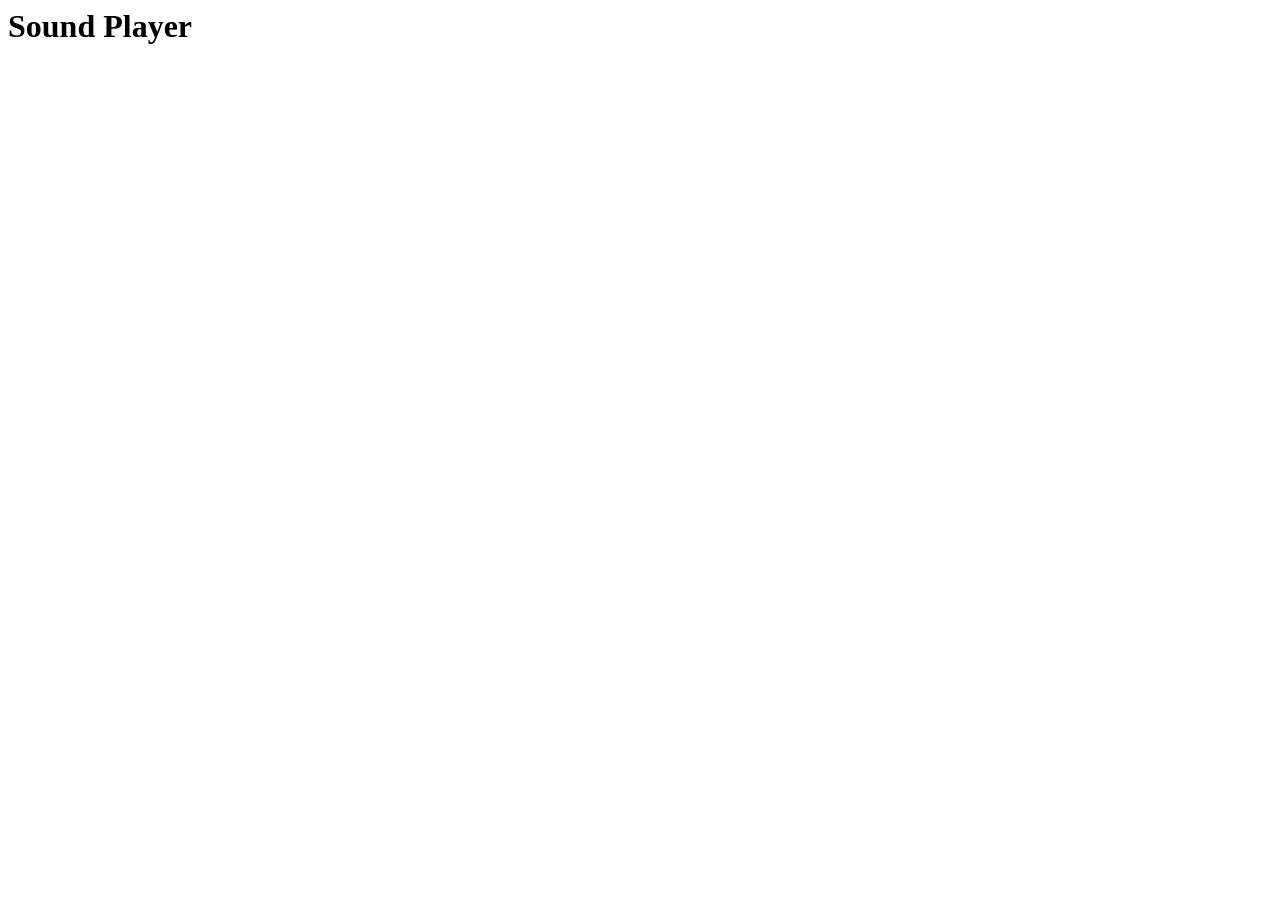
==== index.html @ 66c9a7b6 "Update index.html" ====
<html>
<head>
	<title>Sound Player</title>
	<script type="text/javascript">
		// define variables for the sounds and timer
		var sound1 = new Audio("sounds\sound1.mp3");
		var sound2 = new Audio("sounds\sound2.mp3");
		var timer;

		// define a function to check the time and play the sounds
		function checkTime() {
			var currentTime = new Date();
			var startTime = new Date(currentTime.getFullYear(), currentTime.getMonth(), currentTime.getDate(), 0, 0, 0); // start at 8.30 am
			var endTime = new Date(currentTime.getFullYear(), currentTime.getMonth(), currentTime.getDate(), 8, 30, 0); // end at 12.00 pm
			if (currentTime >= startTime && currentTime <= endTime) { // only play sounds during the specified time range
				var elapsedMinutes = (currentTime.getMinutes() + 60 * currentTime.getHours() - 510) % 10; // get the number of elapsed 10-minute intervals
				if (elapsedMinutes == 6 && !sound1.paused) { // play sound1 after 6 minutes
					sound1.pause();
					sound1.currentTime = 0;
					sound2.pause();
					sound2.currentTime = 0;
					sound1.play();
					timer = setInterval(function() {
						document.getElementById("timer").innerHTML = "Next sound in 2 minutes";
					}, 1000);
				} else if (elapsedMinutes == 8 && !sound2.paused) { // play sound2 after 8 minutes
					sound1.pause();
					sound1.currentTime = 0;
					sound2.pause();
					sound2.currentTime = 0;
					sound2.play();
					timer = setInterval(function() {
						document.getElementById("timer").innerHTML = "Next sound in 4 minutes";
					}, 1000);
				}
			} else { // stop the sounds outside of the specified time range
				sound1.pause();
				sound1.currentTime = 0;
				sound2.pause();
				sound2.currentTime = 0;
				clearInterval(timer);
				document.getElementById("timer").innerHTML = "izven obmocja delovanja";
			}
		}

		// start checking the time every second
		timer = setInterval(checkTime, 500);
	</script>
</head>
<body>
	<h1>Sound Player</h1>
	<div id=timer></div>
</body>
</html>
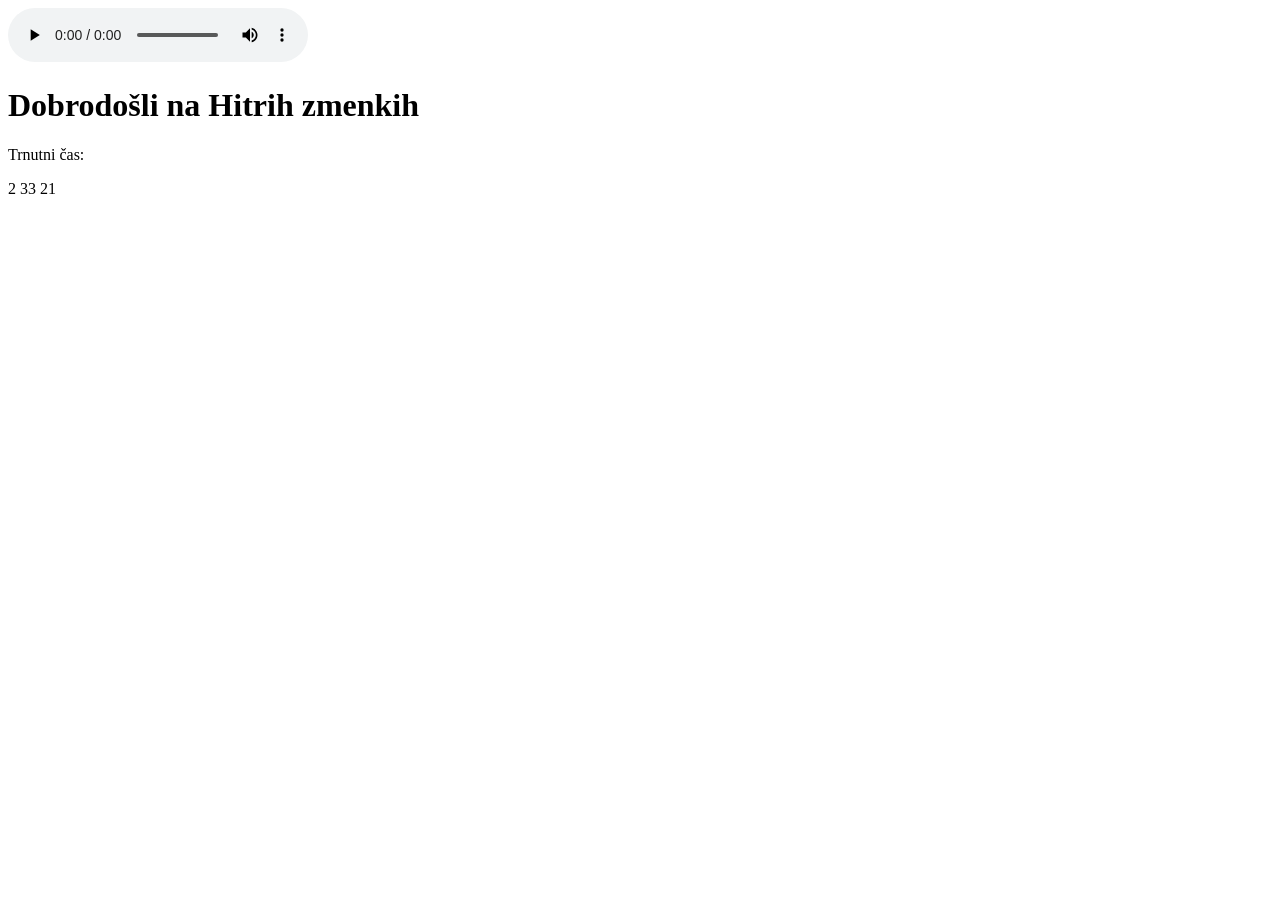
==== commit 4061c00c: "delovanje piskanja Delovanje piskanja" ====
--- a/index.html
+++ b/index.html
@@ -1,54 +1,176 @@
+<!DOCTYPE html>
 <html>
-<head>
-	<title>Sound Player</title>
-	<script type="text/javascript">
-		// define variables for the sounds and timer
-		var sound1 = new Audio("sounds\sound1.mp3");
-		var sound2 = new Audio("sounds\sound2.mp3");
-		var timer;
+<body>
+<audio controls src="Sound.mp3"></audio>
 
-		// define a function to check the time and play the sounds
-		function checkTime() {
-			var currentTime = new Date();
-			var startTime = new Date(currentTime.getFullYear(), currentTime.getMonth(), currentTime.getDate(), 0, 0, 0); // start at 8.30 am
-			var endTime = new Date(currentTime.getFullYear(), currentTime.getMonth(), currentTime.getDate(), 8, 30, 0); // end at 12.00 pm
-			if (currentTime >= startTime && currentTime <= endTime) { // only play sounds during the specified time range
-				var elapsedMinutes = (currentTime.getMinutes() + 60 * currentTime.getHours() - 510) % 10; // get the number of elapsed 10-minute intervals
-				if (elapsedMinutes == 6 && !sound1.paused) { // play sound1 after 6 minutes
-					sound1.pause();
-					sound1.currentTime = 0;
-					sound2.pause();
-					sound2.currentTime = 0;
-					sound1.play();
-					timer = setInterval(function() {
-						document.getElementById("timer").innerHTML = "Next sound in 2 minutes";
-					}, 1000);
-				} else if (elapsedMinutes == 8 && !sound2.paused) { // play sound2 after 8 minutes
-					sound1.pause();
-					sound1.currentTime = 0;
-					sound2.pause();
-					sound2.currentTime = 0;
-					sound2.play();
-					timer = setInterval(function() {
-						document.getElementById("timer").innerHTML = "Next sound in 4 minutes";
-					}, 1000);
-				}
-			} else { // stop the sounds outside of the specified time range
-				sound1.pause();
-				sound1.currentTime = 0;
-				sound2.pause();
-				sound2.currentTime = 0;
-				clearInterval(timer);
-				document.getElementById("timer").innerHTML = "izven obmocja delovanja";
-			}
-		}
+<h1>Dobrodošli na Hitrih zmenkih</h1>
+<p ></p>
+<h2 id = "stanje"> </h2>
+<p>Trnutni čas:</p>
 
-		// start checking the time every second
-		timer = setInterval(checkTime, 500);
-	</script>
-</head>
-<body>
-	<h1>Sound Player</h1>
-	<div id=timer></div>
+<p1 id="demo"></p1>
+<p2 id="demo1"></p2>
+<p3 id="demo2"></p3>
+<p4 id ="demo3"></p4>
+<p5 id="demo4"></p5>
+<p6 id ="demo5"></p6>
+
+<h3 id = "stanje"></h3>
+
+<h4 id="alarm">	</h4>
+
+<script>
+var sound1 = new Audio("Sound.mp3");
+function checkTime(){
+    //Dobi trenutni čas
+    const d = new Date();
+    var pretvorba = new Date(2023,03,15,0,0,0)
+    //šas kdaj se kaj more zgoditi
+    var ZacHZ= [
+    
+  new Date(2023,03,16,02,20,00),
+  new Date(2023,03,16,02,21,00),
+  new Date(2023,03,16,02,22,00),
+  new Date(2023,03,16,02,23,00),
+  new Date(2023,03,16,02,24,00),
+  new Date(2023,03,16,02,25,00),
+  new Date(2023,03,16,02,26,00),
+  new Date(2023,03,16,02,27,00),
+  new Date(2023,03,16,02,28,00),
+  new Date(2023,03,16,02,29,00),
+  new Date(2023,03,16,02,30,00),
+  new Date(2023,03,16,02,31,00),
+  new Date(2023,03,16,02,32,00),
+  new Date(2023,03,16,02,33,00),
+  new Date(2023,03,16,02,34,00),
+  new Date(2023,03,16,02,35,00),
+  new Date(2023,03,16,02,36,00),
+  new Date(2023,03,16,02,37,00),
+  new Date(2023,03,16,02,38,00),
+  new Date(2023,03,16,02,39,00)
+
+    ];
+    var Alarm30Hz = [
+  new Date(2023,03,16,02,20,10),
+  new Date(2023,03,16,02,21,10),
+  new Date(2023,03,16,02,22,10),
+  new Date(2023,03,16,02,23,10),
+  new Date(2023,03,16,02,24,10),
+  new Date(2023,03,16,02,25,10),
+  new Date(2023,03,16,02,26,10),
+  new Date(2023,03,16,02,27,10),
+  new Date(2023,03,16,02,28,10),
+  new Date(2023,03,16,02,29,10),
+  new Date(2023,03,16,02,30,10),
+  new Date(2023,03,16,02,31,10),
+  new Date(2023,03,16,02,32,10),
+  new Date(2023,03,16,02,33,10),
+  new Date(2023,03,16,02,34,10),
+  new Date(2023,03,16,02,35,10),
+  new Date(2023,03,16,02,36,10),
+  new Date(2023,03,16,02,37,10),
+  new Date(2023,03,16,02,38,10),
+  new Date(2023,03,16,02,39,10)
+    ];
+    var KonecHZ = [
+  new Date(2023,03,16,02,20,30),
+  new Date(2023,03,16,02,21,30),
+  new Date(2023,03,16,02,22,30),
+  new Date(2023,03,16,02,23,30),
+  new Date(2023,03,16,02,24,30),
+  new Date(2023,03,16,02,25,30),
+  new Date(2023,03,16,02,26,30),
+  new Date(2023,03,16,02,27,30),
+  new Date(2023,03,16,02,28,30),
+  new Date(2023,03,16,02,29,30),
+  new Date(2023,03,16,02,30,30),
+  new Date(2023,03,16,02,31,30),
+  new Date(2023,03,16,02,32,30),
+  new Date(2023,03,16,02,33,30),
+  new Date(2023,03,16,02,34,30),
+  new Date(2023,03,16,02,35,30),
+  new Date(2023,03,16,02,36,30),
+  new Date(2023,03,16,02,37,30),
+  new Date(2023,03,16,02,38,30),
+  new Date(2023,03,16,02,39,10)
+    ];
+
+
+    //koda za igranje zvoka ob pravi čas
+    
+    for (let i =0; i<ZacHZ.length;i++){
+        //preveri zač stanja
+        if (ZacHZ[i].getHours()==d.getHours() && ZacHZ[i].getMinutes()== d.getMinutes() && ZacHZ[i].getSeconds()== d.getSeconds()){
+          //zaigra zvok
+          document.getElementById("alarm").innerHTML ="zac";
+          sound1.play()
+
+          ///
+          break;
+        }
+        else if (Alarm30Hz[i].getHours()==d.getHours() && Alarm30Hz[i].getMinutes()== d.getMinutes() && Alarm30Hz[i].getSeconds()== d.getSeconds()){
+        //zaigra zvok
+        document.getElementById("alarm").innerHTML ="alarm";
+        sound1.play()
+          ///
+          break;
+        }
+        else if(KonecHZ[i].getHours()<=d.getHours() && KonecHZ[i].getMinutes()<= d.getMinutes() && KonecHZ[i].getSeconds()<= d.getSeconds() 
+                && ZacHZ[i+1].getHours()>=d.getHours() && ZacHZ[i+1].getMinutes()>= d.getMinutes() && 59>= d.getSeconds()){
+            //zaigra zvok
+            document.getElementById("alarm").innerHTML ="zamenjaj postaje";
+            sound1.play()
+
+          ///
+          break;
+        }
+    };
+    //for (let i =0; i<ZacHZ.length;i++){
+    //    if (ZacHZ[i].getHours() >= d.getHours()>=KonecHZ[i].getHours() &&
+    //        ZacHZ[i].getMinutes() <= d.getMinutes() <=KonecHZ[i].getMinutes()){
+    //            document.getElementById("stanje").innerHTML =  "Izvaja se HITRI ZMENEK!!";
+    //            document.getElementById("timer").innerHTML =  "Imate še: " + String(KonecHZ[i].getMinutes() - d.getMinutes()+"min in "+ String(KonecHZ[i].getMinutes()-d.getMinutes()+"s"));
+    //            //mogoče treba še dodati -1min pri timerju
+    //            if (Alarm30Hz[i].getHours() <= d.getHours()<=KonecHZ[i].getHours() &&
+    //                Alarm30Hz[i].getMinutes() <= d.getMinutes() <=KonecHZ[i].getMinutes()&&
+    //                Alarm30Hz[i].getSeconds() <= d.getSeconds() <= 59){
+    //                    document.getElementById("alarm").innerHTML ="Zaključujte z Hitrimi zmenki samo še 30s!";
+    //            } else{
+    //                document.getElementById("alarm").innerHTML ="";
+    //            }
+//
+//
+    //    }else if (ZacHZ[i].getHours() <= d.getHours()<=KonecHZ[i].getHours() &&
+    //        ZacHZ[i].getMinutes() >= d.getMinutes() >=KonecHZ[i].getMinutes()){
+    //            document.getElementById("stanje").innerHTML =  "Menjava Podjetij!!";
+    //            document.getElementById("timer").innerHTML =  "Imate še: " + String(ZacHZ[i].getMinutes() - d.getMinutes()+"min in "+ String(ZacHZ[i].getMinutes()-d.getMinutes()+"s"))
+    //    } else{
+    //        document.getElementById("alarm").innerHTML ="/";
+    //        document.getElementById("stanje").innerHTML ="/";
+    //        document.getElementById("timer").innerHTML ="/";
+    //    }
+    //        ;
+//
+    //}
+    
+
+
+
+
+
+    document.getElementById("demo").innerHTML = d.getHours();
+    document.getElementById("demo1").innerHTML = d.getMinutes();
+    document.getElementById("demo2").innerHTML = d.getSeconds();
+
+
+}
+
+
+var x;
+
+x=setInterval(checkTime, 1000)
+
+</script>
+
 </body>
 </html>
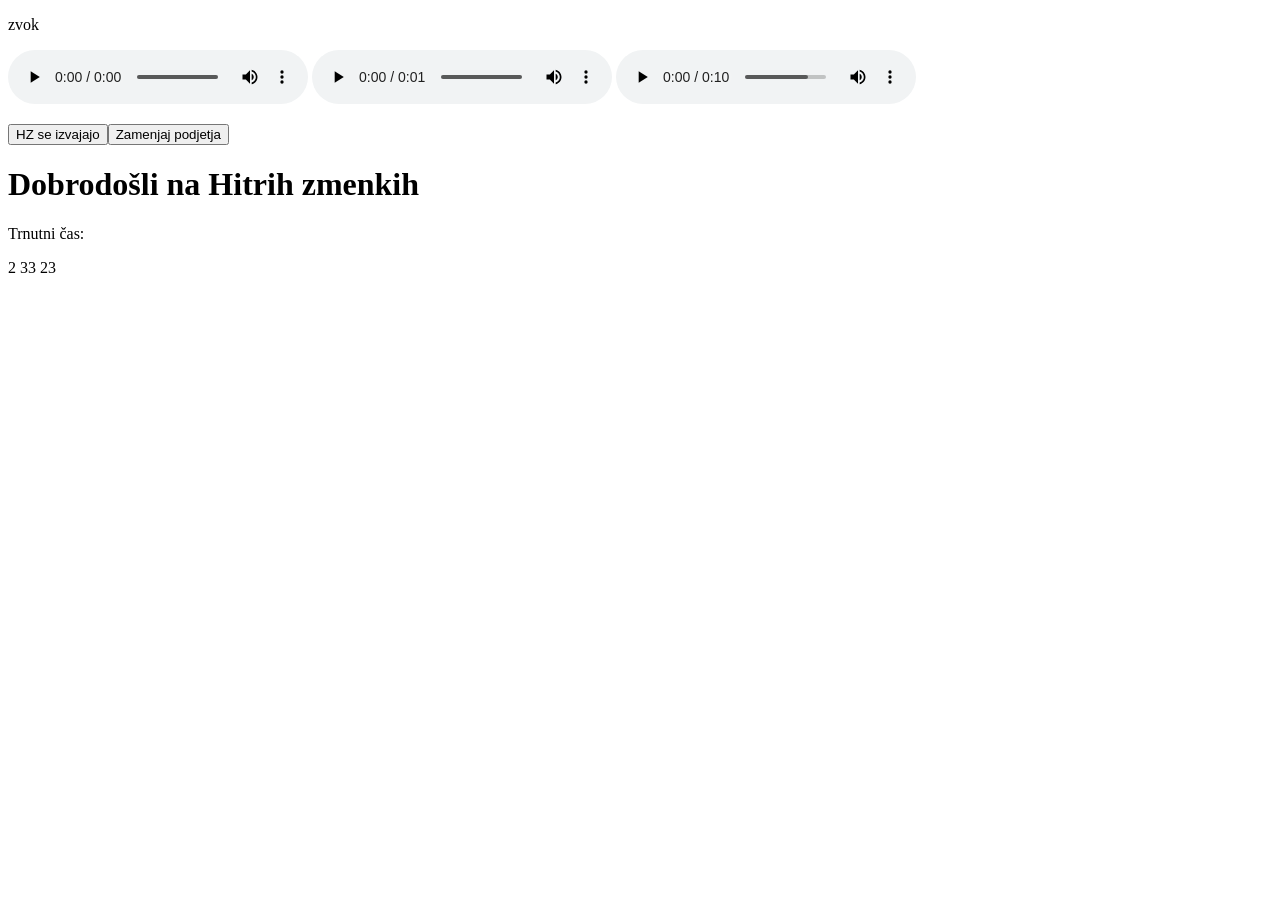
==== commit 1aaba8ae: "Update index.html" ====
--- a/index.html
+++ b/index.html
@@ -1,7 +1,12 @@
 <!DOCTYPE html>
 <html>
 <body>
+    <p>zvok</p>
 <audio controls src="Sound.mp3"></audio>
+<audio controls src="sound1.mp3"></audio>
+<audio controls src="sound2.mp3"></audio>
+<p><button onclick="start()">HZ se izvajajo</button><button onclick="zamenjaj()">Zamenjaj podjetja</button></p>
+
 
 <h1>Dobrodošli na Hitrih zmenkih</h1>
 <p ></p>
@@ -15,86 +20,72 @@
 <p5 id="demo4"></p5>
 <p6 id ="demo5"></p6>
 
-<h3 id = "stanje"></h3>
-
-<h4 id="alarm">	</h4>
 
 <script>
-var sound1 = new Audio("Sound.mp3");
+
+var sound = new Audio("Sound.mp3");
+var sound1 = new Audio("sound1.mp3");
+var sound2 = new Audio("sound2.mp3");
+
+
+function start(){
+    document.getElementById("stanje").innerHTML ="zac"
+    sound.play()
+}
+function zamenjaj(){
+    document.getElementById("stanje").innerHTML ="zamenjaj podjetje"
+    sound.play()
+}
 function checkTime(){
     //Dobi trenutni čas
     const d = new Date();
-    var pretvorba = new Date(2023,03,15,0,0,0)
+
     //šas kdaj se kaj more zgoditi
     var ZacHZ= [
-    
-  new Date(2023,03,16,02,20,00),
-  new Date(2023,03,16,02,21,00),
-  new Date(2023,03,16,02,22,00),
-  new Date(2023,03,16,02,23,00),
-  new Date(2023,03,16,02,24,00),
-  new Date(2023,03,16,02,25,00),
-  new Date(2023,03,16,02,26,00),
-  new Date(2023,03,16,02,27,00),
-  new Date(2023,03,16,02,28,00),
-  new Date(2023,03,16,02,29,00),
-  new Date(2023,03,16,02,30,00),
-  new Date(2023,03,16,02,31,00),
-  new Date(2023,03,16,02,32,00),
-  new Date(2023,03,16,02,33,00),
-  new Date(2023,03,16,02,34,00),
-  new Date(2023,03,16,02,35,00),
-  new Date(2023,03,16,02,36,00),
-  new Date(2023,03,16,02,37,00),
-  new Date(2023,03,16,02,38,00),
-  new Date(2023,03,16,02,39,00)
-
-    ];
-    var Alarm30Hz = [
-  new Date(2023,03,16,02,20,10),
-  new Date(2023,03,16,02,21,10),
-  new Date(2023,03,16,02,22,10),
-  new Date(2023,03,16,02,23,10),
-  new Date(2023,03,16,02,24,10),
-  new Date(2023,03,16,02,25,10),
-  new Date(2023,03,16,02,26,10),
-  new Date(2023,03,16,02,27,10),
-  new Date(2023,03,16,02,28,10),
-  new Date(2023,03,16,02,29,10),
-  new Date(2023,03,16,02,30,10),
-  new Date(2023,03,16,02,31,10),
-  new Date(2023,03,16,02,32,10),
-  new Date(2023,03,16,02,33,10),
-  new Date(2023,03,16,02,34,10),
-  new Date(2023,03,16,02,35,10),
-  new Date(2023,03,16,02,36,10),
-  new Date(2023,03,16,02,37,10),
-  new Date(2023,03,16,02,38,10),
-  new Date(2023,03,16,02,39,10)
-    ];
+  new Date(2023,03,16,14,30,00), new Date(2023,03,16,14,38,00),
+  new Date(2023,03,16,14,46,00), new Date(2023,03,16,14,54,00),
+  new Date(2023,03,16,15,02,00), new Date(2023,03,16,15,10,00),
+  new Date(2023,03,16,15,18,00), new Date(2023,03,16,15,26,00),
+  new Date(2023,03,16,15,34,00), new Date(2023,03,16,15,42,00),
+  new Date(2023,03,16,15,50,00), new Date(2023,03,16,15,58,00),
+  new Date(2023,03,16,16,06,00), new Date(2023,03,16,16,14,00),
+  new Date(2023,03,16,16,22,00), new Date(2023,03,16,16,30,00),
+  new Date(2023,03,16,16,38,00), new Date(2023,03,16,16,46,00),
+  new Date(2023,03,16,16,54,00), new Date(2023,03,16,17,02,00),
+  new Date(2023,03,16,17,10,00), new Date(2023,03,16,17,18,00),
+  new Date(2023,03,16,17,26,00), new Date(2023,03,16,17,34,00),
+  new Date(2023,03,16,17,42,00), new Date(2023,03,16,17,50,00)
+];
+    var Alarm30Hz =[
+  new Date(2023,03,16,14,35,30), new Date(2023,03,16,14,43,30),
+  new Date(2023,03,16,14,51,30), new Date(2023,03,16,14,59,30),
+  new Date(2023,03,16,15,07,30), new Date(2023,03,16,15,15,30),
+  new Date(2023,03,16,15,23,30), new Date(2023,03,16,15,31,30),
+  new Date(2023,03,16,15,39,30), new Date(2023,03,16,15,47,30),
+  new Date(2023,03,16,15,55,30), new Date(2023,03,16,16,03,30),
+  new Date(2023,03,16,16,11,30), new Date(2023,03,16,16,19,30),
+  new Date(2023,03,16,16,27,30), new Date(2023,03,16,16,35,30),
+  new Date(2023,03,16,16,43,30), new Date(2023,03,16,16,51,30),
+  new Date(2023,03,16,16,59,30), new Date(2023,03,16,17,07,30),
+  new Date(2023,03,16,17,15,30), new Date(2023,03,16,17,23,30),
+  new Date(2023,03,16,17,31,30), new Date(2023,03,16,17,39,30),
+  new Date(2023,03,16,17,47,30), new Date(2023,03,16,17,55,30)
+]
     var KonecHZ = [
-  new Date(2023,03,16,02,20,30),
-  new Date(2023,03,16,02,21,30),
-  new Date(2023,03,16,02,22,30),
-  new Date(2023,03,16,02,23,30),
-  new Date(2023,03,16,02,24,30),
-  new Date(2023,03,16,02,25,30),
-  new Date(2023,03,16,02,26,30),
-  new Date(2023,03,16,02,27,30),
-  new Date(2023,03,16,02,28,30),
-  new Date(2023,03,16,02,29,30),
-  new Date(2023,03,16,02,30,30),
-  new Date(2023,03,16,02,31,30),
-  new Date(2023,03,16,02,32,30),
-  new Date(2023,03,16,02,33,30),
-  new Date(2023,03,16,02,34,30),
-  new Date(2023,03,16,02,35,30),
-  new Date(2023,03,16,02,36,30),
-  new Date(2023,03,16,02,37,30),
-  new Date(2023,03,16,02,38,30),
-  new Date(2023,03,16,02,39,10)
-    ];
-
+  new Date(2023,03,16,14,36,00), new Date(2023,03,16,14,44,00),
+  new Date(2023,03,16,14,52,00), new Date(2023,03,16,15,00,00),
+  new Date(2023,03,16,15,08,00), new Date(2023,03,16,15,16,00),
+  new Date(2023,03,16,15,24,00), new Date(2023,03,16,15,32,00),
+  new Date(2023,03,16,15,40,00), new Date(2023,03,16,15,48,00),
+  new Date(2023,03,16,15,56,00), new Date(2023,03,16,16,04,00),
+  new Date(2023,03,16,16,12,00), new Date(2023,03,16,16,20,00),
+  new Date(2023,03,16,16,28,00), new Date(2023,03,16,16,36,00),
+  new Date(2023,03,16,16,44,00), new Date(2023,03,16,16,52,00),
+  new Date(2023,03,16,17,00,00), new Date(2023,03,16,17,08,00),
+  new Date(2023,03,16,17,16,00), new Date(2023,03,16,17,24,00),
+  new Date(2023,03,16,17,32,00), new Date(2023,03,16,17,40,00),
+  new Date(2023,03,16,17,48,00), new Date(2023,03,16,17,56,00)
+];
 
     //koda za igranje zvoka ob pravi čas
     
@@ -102,56 +93,28 @@
         //preveri zač stanja
         if (ZacHZ[i].getHours()==d.getHours() && ZacHZ[i].getMinutes()== d.getMinutes() && ZacHZ[i].getSeconds()== d.getSeconds()){
           //zaigra zvok
-          document.getElementById("alarm").innerHTML ="zac";
-          sound1.play()
+          document.getElementById("stanje").innerHTML ="zac";
+          sound1.play();
 
           ///
           break;
         }
         else if (Alarm30Hz[i].getHours()==d.getHours() && Alarm30Hz[i].getMinutes()== d.getMinutes() && Alarm30Hz[i].getSeconds()== d.getSeconds()){
         //zaigra zvok
-        document.getElementById("alarm").innerHTML ="alarm";
-        sound1.play()
+        document.getElementById("stanje").innerHTML ="alarm";
+        sound.play();
           ///
           break;
+        
         }
-        else if(KonecHZ[i].getHours()<=d.getHours() && KonecHZ[i].getMinutes()<= d.getMinutes() && KonecHZ[i].getSeconds()<= d.getSeconds() 
-                && ZacHZ[i+1].getHours()>=d.getHours() && ZacHZ[i+1].getMinutes()>= d.getMinutes() && 59>= d.getSeconds()){
-            //zaigra zvok
-            document.getElementById("alarm").innerHTML ="zamenjaj postaje";
-            sound1.play()
 
-          ///
-          break;
-        }
+        else if (KonecHZ[i].getHours()== d.getHours() && KonecHZ[i].getMinutes()==d.getMinutes() && KonecHZ[i].getSeconds() == d.getSeconds()){
+            sound1.play();
+            document.getElementById("stanje").innerHTML ="zamenjaj stojnico";
+
+        };
     };
-    //for (let i =0; i<ZacHZ.length;i++){
-    //    if (ZacHZ[i].getHours() >= d.getHours()>=KonecHZ[i].getHours() &&
-    //        ZacHZ[i].getMinutes() <= d.getMinutes() <=KonecHZ[i].getMinutes()){
-    //            document.getElementById("stanje").innerHTML =  "Izvaja se HITRI ZMENEK!!";
-    //            document.getElementById("timer").innerHTML =  "Imate še: " + String(KonecHZ[i].getMinutes() - d.getMinutes()+"min in "+ String(KonecHZ[i].getMinutes()-d.getMinutes()+"s"));
-    //            //mogoče treba še dodati -1min pri timerju
-    //            if (Alarm30Hz[i].getHours() <= d.getHours()<=KonecHZ[i].getHours() &&
-    //                Alarm30Hz[i].getMinutes() <= d.getMinutes() <=KonecHZ[i].getMinutes()&&
-    //                Alarm30Hz[i].getSeconds() <= d.getSeconds() <= 59){
-    //                    document.getElementById("alarm").innerHTML ="Zaključujte z Hitrimi zmenki samo še 30s!";
-    //            } else{
-    //                document.getElementById("alarm").innerHTML ="";
-    //            }
-//
-//
-    //    }else if (ZacHZ[i].getHours() <= d.getHours()<=KonecHZ[i].getHours() &&
-    //        ZacHZ[i].getMinutes() >= d.getMinutes() >=KonecHZ[i].getMinutes()){
-    //            document.getElementById("stanje").innerHTML =  "Menjava Podjetij!!";
-    //            document.getElementById("timer").innerHTML =  "Imate še: " + String(ZacHZ[i].getMinutes() - d.getMinutes()+"min in "+ String(ZacHZ[i].getMinutes()-d.getMinutes()+"s"))
-    //    } else{
-    //        document.getElementById("alarm").innerHTML ="/";
-    //        document.getElementById("stanje").innerHTML ="/";
-    //        document.getElementById("timer").innerHTML ="/";
-    //    }
-    //        ;
-//
-    //}
+
     
 
 
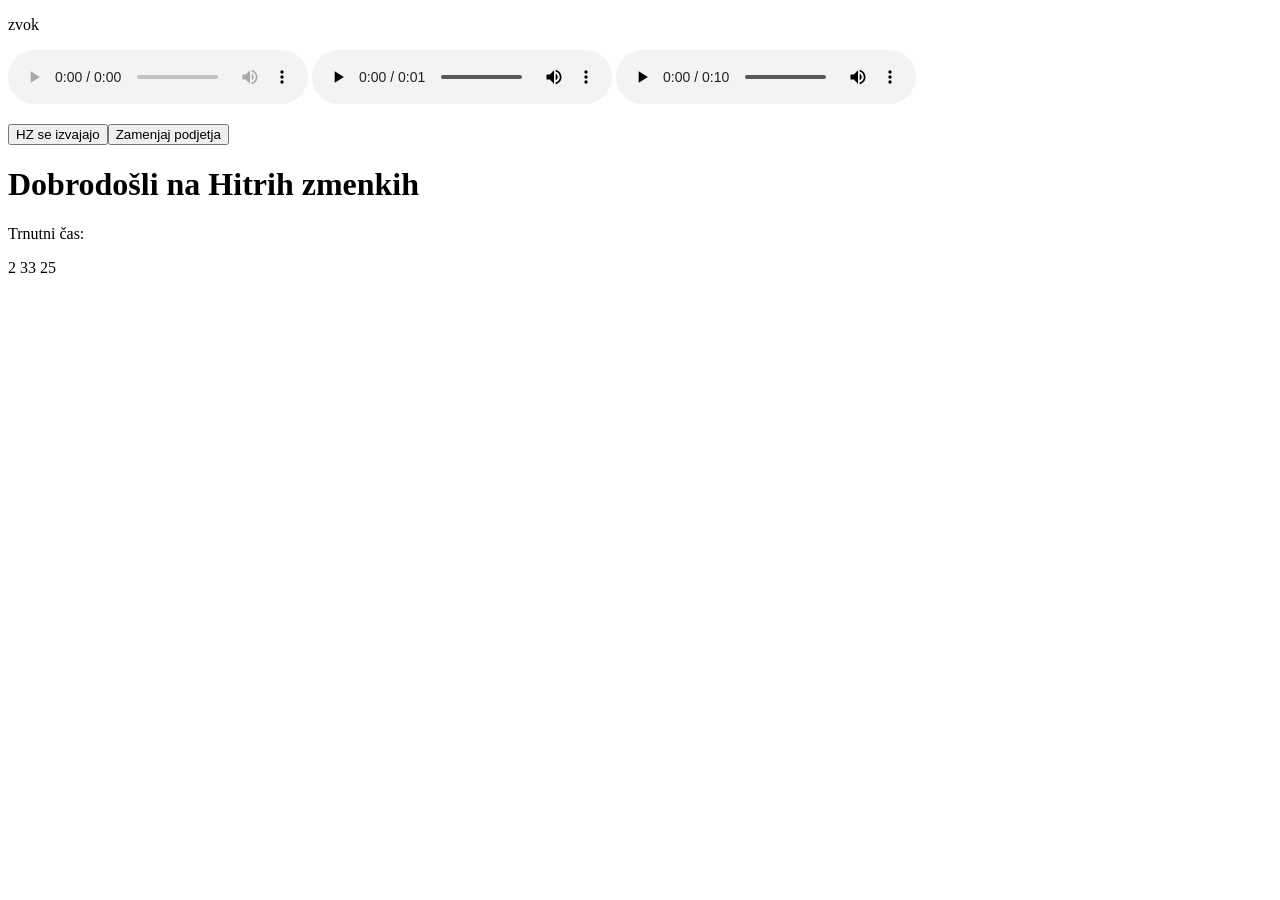
==== commit aa84a244: "Update index.html" ====
--- a/index.html
+++ b/index.html
@@ -2,7 +2,7 @@
 <html>
 <body>
     <p>zvok</p>
-<audio controls src="Sound.mp3"></audio>
+<audio controls src="sound.mp3"></audio>
 <audio controls src="sound1.mp3"></audio>
 <audio controls src="sound2.mp3"></audio>
 <p><button onclick="start()">HZ se izvajajo</button><button onclick="zamenjaj()">Zamenjaj podjetja</button></p>
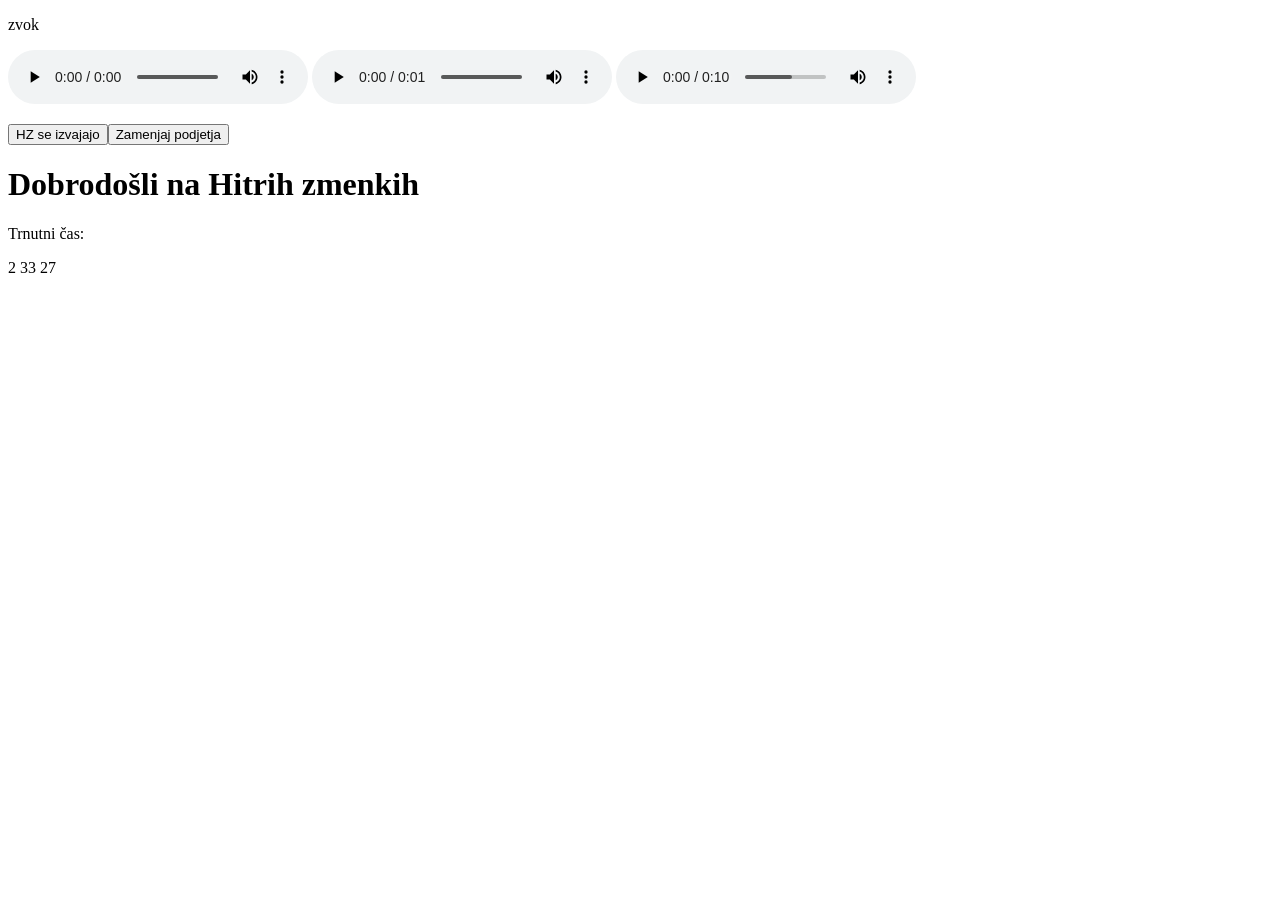
==== commit 4cdbc167: "Update index.html" ====
--- a/index.html
+++ b/index.html
@@ -2,7 +2,7 @@
 <html>
 <body>
     <p>zvok</p>
-<audio controls src="sound.mp3"></audio>
+<audio controls src="Sound.mp3"></audio>
 <audio controls src="sound1.mp3"></audio>
 <audio controls src="sound2.mp3"></audio>
 <p><button onclick="start()">HZ se izvajajo</button><button onclick="zamenjaj()">Zamenjaj podjetja</button></p>
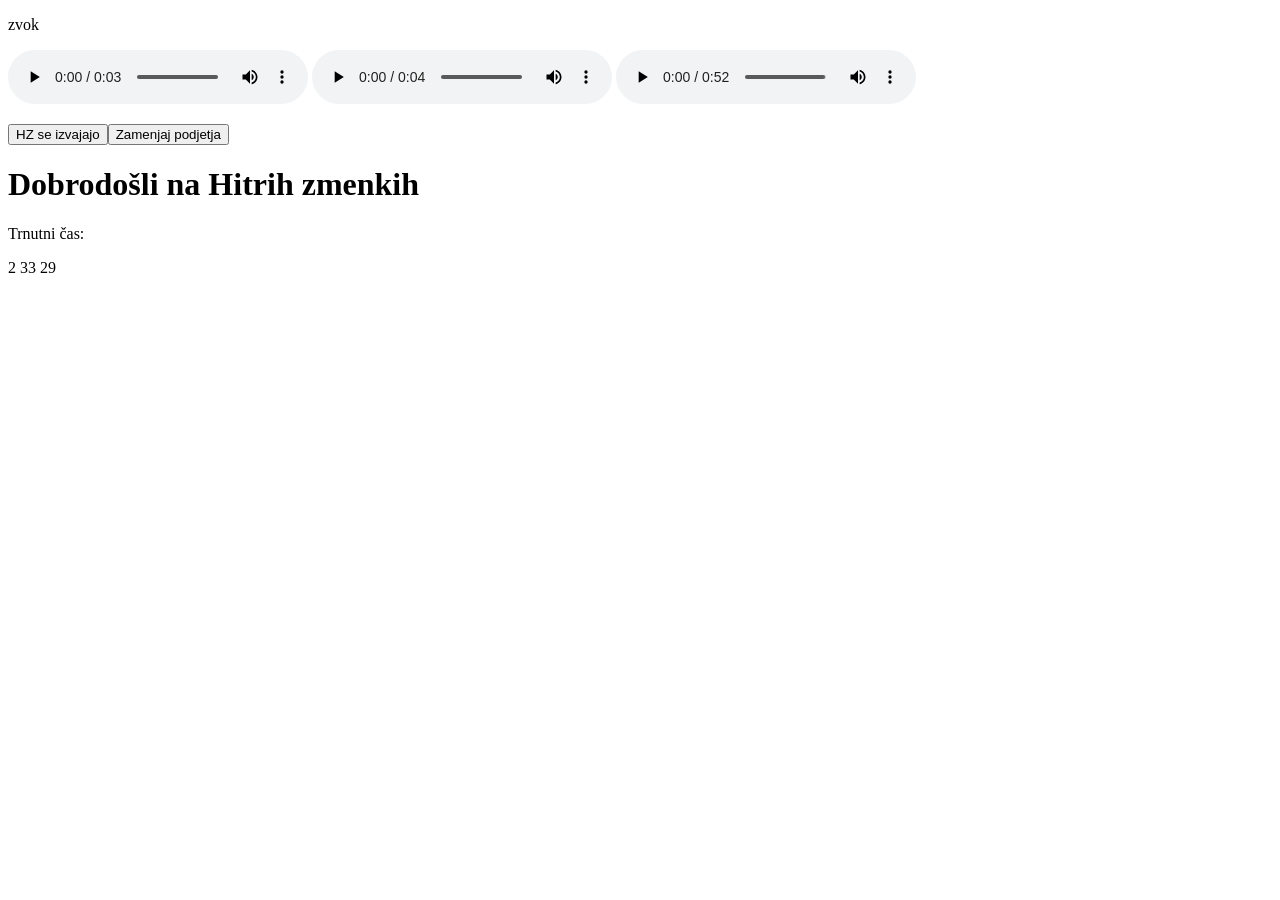
==== commit 421381c4: "končni zvok" ====
--- a/index.html
+++ b/index.html
@@ -29,11 +29,11 @@
 
 
 function start(){
-    document.getElementById("stanje").innerHTML ="zac"
+    document.getElementById("stanje").innerHTML ="Hitri zmenki potekajo"
     sound.play()
 }
 function zamenjaj(){
-    document.getElementById("stanje").innerHTML ="zamenjaj podjetje"
+    document.getElementById("stanje").innerHTML ="Menjava stojnic"
     sound.play()
 }
 function checkTime(){
@@ -93,24 +93,24 @@
         //preveri zač stanja
         if (ZacHZ[i].getHours()==d.getHours() && ZacHZ[i].getMinutes()== d.getMinutes() && ZacHZ[i].getSeconds()== d.getSeconds()){
           //zaigra zvok
-          document.getElementById("stanje").innerHTML ="zac";
-          sound1.play();
+          document.getElementById("stanje").innerHTML ="Hitri zmenki potekajo";
+          sound.play();
 
           ///
           break;
         }
         else if (Alarm30Hz[i].getHours()==d.getHours() && Alarm30Hz[i].getMinutes()== d.getMinutes() && Alarm30Hz[i].getSeconds()== d.getSeconds()){
         //zaigra zvok
-        document.getElementById("stanje").innerHTML ="alarm";
-        sound.play();
+        document.getElementById("stanje").innerHTML ="Samo še 30 sekund";
+        sound1.play();
           ///
           break;
         
         }
 
         else if (KonecHZ[i].getHours()== d.getHours() && KonecHZ[i].getMinutes()==d.getMinutes() && KonecHZ[i].getSeconds() == d.getSeconds()){
-            sound1.play();
-            document.getElementById("stanje").innerHTML ="zamenjaj stojnico";
+            sound2.play();
+            document.getElementById("stanje").innerHTML ="Menjava stojnic";
 
         };
     };
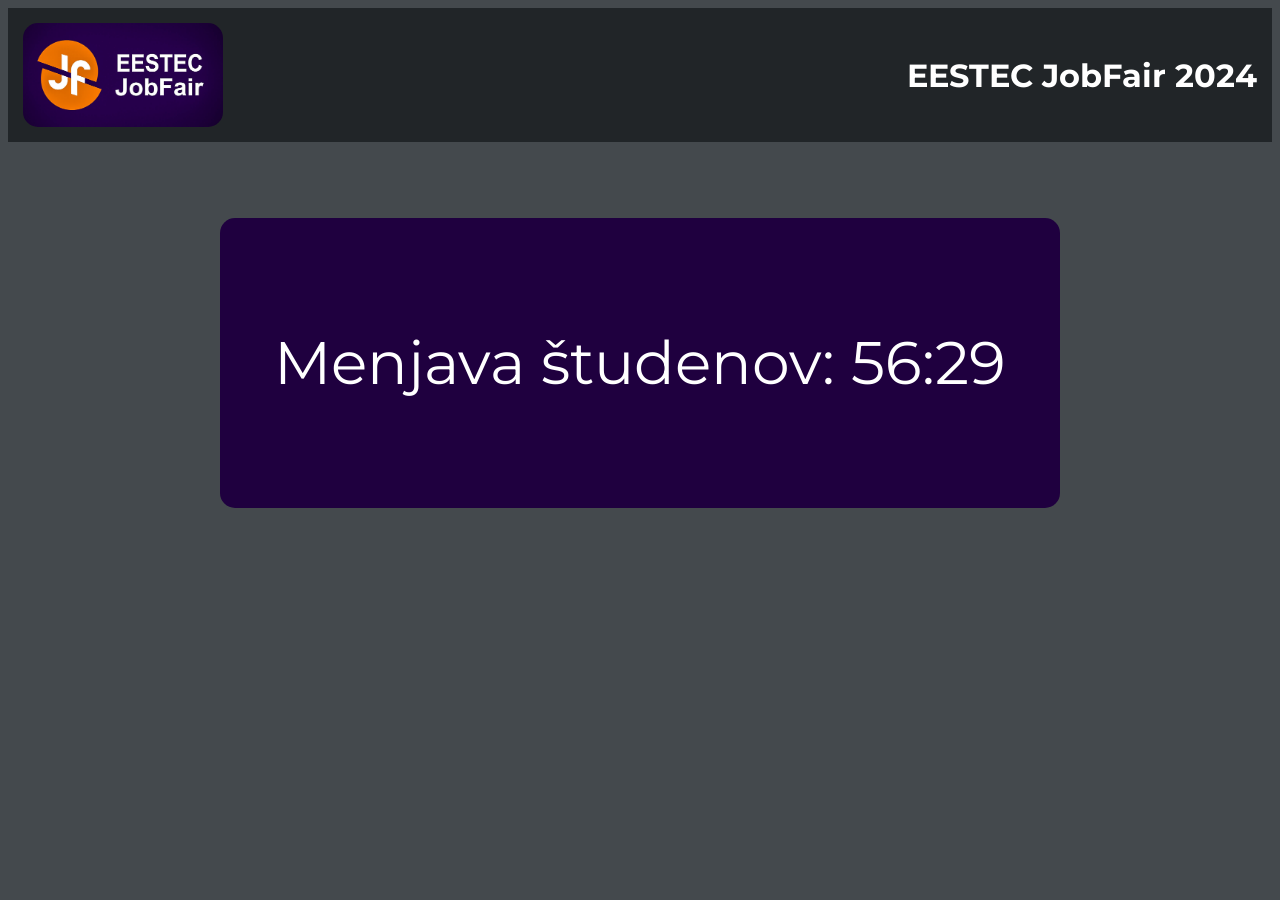
==== commit 20d2aee3: "delujoča spletna stran HZ start more biti za eno dalši od HZ_stop" ====
--- a/index.html
+++ b/index.html
@@ -1,139 +1,20 @@
-<!DOCTYPE html>
-<html>
-<body>
-    <p>zvok</p>
-<audio controls src="Sound.mp3"></audio>
-<audio controls src="sound1.mp3"></audio>
-<audio controls src="sound2.mp3"></audio>
-<p><button onclick="start()">HZ se izvajajo</button><button onclick="zamenjaj()">Zamenjaj podjetja</button></p>
-
-
-<h1>Dobrodošli na Hitrih zmenkih</h1>
-<p ></p>
-<h2 id = "stanje"> </h2>
-<p>Trnutni čas:</p>
-
-<p1 id="demo"></p1>
-<p2 id="demo1"></p2>
-<p3 id="demo2"></p3>
-<p4 id ="demo3"></p4>
-<p5 id="demo4"></p5>
-<p6 id ="demo5"></p6>
-
-
-<script>
-
-var sound = new Audio("Sound.mp3");
-var sound1 = new Audio("sound1.mp3");
-var sound2 = new Audio("sound2.mp3");
-
-
-function start(){
-    document.getElementById("stanje").innerHTML ="Hitri zmenki potekajo"
-    sound.play()
-}
-function zamenjaj(){
-    document.getElementById("stanje").innerHTML ="Menjava stojnic"
-    sound.play()
-}
-function checkTime(){
-    //Dobi trenutni čas
-    const d = new Date();
-
-    //šas kdaj se kaj more zgoditi
-    var ZacHZ= [
-  new Date(2023,03,16,14,30,00), new Date(2023,03,16,14,38,00),
-  new Date(2023,03,16,14,46,00), new Date(2023,03,16,14,54,00),
-  new Date(2023,03,16,15,02,00), new Date(2023,03,16,15,10,00),
-  new Date(2023,03,16,15,18,00), new Date(2023,03,16,15,26,00),
-  new Date(2023,03,16,15,34,00), new Date(2023,03,16,15,42,00),
-  new Date(2023,03,16,15,50,00), new Date(2023,03,16,15,58,00),
-  new Date(2023,03,16,16,06,00), new Date(2023,03,16,16,14,00),
-  new Date(2023,03,16,16,22,00), new Date(2023,03,16,16,30,00),
-  new Date(2023,03,16,16,38,00), new Date(2023,03,16,16,46,00),
-  new Date(2023,03,16,16,54,00), new Date(2023,03,16,17,02,00),
-  new Date(2023,03,16,17,10,00), new Date(2023,03,16,17,18,00),
-  new Date(2023,03,16,17,26,00), new Date(2023,03,16,17,34,00),
-  new Date(2023,03,16,17,42,00), new Date(2023,03,16,17,50,00)
-];
-    var Alarm30Hz =[
-  new Date(2023,03,16,14,35,30), new Date(2023,03,16,14,43,30),
-  new Date(2023,03,16,14,51,30), new Date(2023,03,16,14,59,30),
-  new Date(2023,03,16,15,07,30), new Date(2023,03,16,15,15,30),
-  new Date(2023,03,16,15,23,30), new Date(2023,03,16,15,31,30),
-  new Date(2023,03,16,15,39,30), new Date(2023,03,16,15,47,30),
-  new Date(2023,03,16,15,55,30), new Date(2023,03,16,16,03,30),
-  new Date(2023,03,16,16,11,30), new Date(2023,03,16,16,19,30),
-  new Date(2023,03,16,16,27,30), new Date(2023,03,16,16,35,30),
-  new Date(2023,03,16,16,43,30), new Date(2023,03,16,16,51,30),
-  new Date(2023,03,16,16,59,30), new Date(2023,03,16,17,07,30),
-  new Date(2023,03,16,17,15,30), new Date(2023,03,16,17,23,30),
-  new Date(2023,03,16,17,31,30), new Date(2023,03,16,17,39,30),
-  new Date(2023,03,16,17,47,30), new Date(2023,03,16,17,55,30)
-]
-    var KonecHZ = [
-  new Date(2023,03,16,14,36,00), new Date(2023,03,16,14,44,00),
-  new Date(2023,03,16,14,52,00), new Date(2023,03,16,15,00,00),
-  new Date(2023,03,16,15,08,00), new Date(2023,03,16,15,16,00),
-  new Date(2023,03,16,15,24,00), new Date(2023,03,16,15,32,00),
-  new Date(2023,03,16,15,40,00), new Date(2023,03,16,15,48,00),
-  new Date(2023,03,16,15,56,00), new Date(2023,03,16,16,04,00),
-  new Date(2023,03,16,16,12,00), new Date(2023,03,16,16,20,00),
-  new Date(2023,03,16,16,28,00), new Date(2023,03,16,16,36,00),
-  new Date(2023,03,16,16,44,00), new Date(2023,03,16,16,52,00),
-  new Date(2023,03,16,17,00,00), new Date(2023,03,16,17,08,00),
-  new Date(2023,03,16,17,16,00), new Date(2023,03,16,17,24,00),
-  new Date(2023,03,16,17,32,00), new Date(2023,03,16,17,40,00),
-  new Date(2023,03,16,17,48,00), new Date(2023,03,16,17,56,00)
-];
-
-    //koda za igranje zvoka ob pravi čas
-    
-    for (let i =0; i<ZacHZ.length;i++){
-        //preveri zač stanja
-        if (ZacHZ[i].getHours()==d.getHours() && ZacHZ[i].getMinutes()== d.getMinutes() && ZacHZ[i].getSeconds()== d.getSeconds()){
-          //zaigra zvok
-          document.getElementById("stanje").innerHTML ="Hitri zmenki potekajo";
-          sound.play();
-
-          ///
-          break;
-        }
-        else if (Alarm30Hz[i].getHours()==d.getHours() && Alarm30Hz[i].getMinutes()== d.getMinutes() && Alarm30Hz[i].getSeconds()== d.getSeconds()){
-        //zaigra zvok
-        document.getElementById("stanje").innerHTML ="Samo še 30 sekund";
-        sound1.play();
-          ///
-          break;
-        
-        }
-
-        else if (KonecHZ[i].getHours()== d.getHours() && KonecHZ[i].getMinutes()==d.getMinutes() && KonecHZ[i].getSeconds() == d.getSeconds()){
-            sound2.play();
-            document.getElementById("stanje").innerHTML ="Menjava stojnic";
-
-        };
-    };
-
-    
-
-
-
-
-
-    document.getElementById("demo").innerHTML = d.getHours();
-    document.getElementById("demo1").innerHTML = d.getMinutes();
-    document.getElementById("demo2").innerHTML = d.getSeconds();
-
-
-}
-
-
-var x;
-
-x=setInterval(checkTime, 1000)
-
-</script>
-
-</body>
+<!DOCTYPE html>
+<html lang="en">
+<head>
+    <meta charset="UTF-8">
+    <meta name="viewport" content="width=device-width, initial-scale=1.0">
+    <link rel="stylesheet" href="https://fonts.googleapis.com/css2?family=Montserrat:wght@400;700&display=swap">
+    <title>Countdown Timer</title>
+    <link rel="stylesheet" href="styles.css">
+</head>
+<body>
+    <div class="banner">
+        <img src="logo.jpg" alt="Logo" class="logo">
+        <h1>EESTEC JobFair 2024</h1>
+    </div>
+    <div class="rectangle">
+        <div id="countdown"></div>
+        <script src="opracije.js"></script>
+    </div>
+</body>
 </html>
--- a/styles.css
+++ b/styles.css
@@ -0,0 +1,39 @@
+body {
+    font-family: 'Montserrat', sans-serif;
+    background-color: #44494d
+
+}
+
+/* Define styles for the banner */
+.banner {
+    background-color: #212528; /* Change the background color as needed */
+    color: rgb(255, 255, 255);
+    padding: 15px;
+    display: flex;
+    justify-content: space-between;
+    align-items: center;
+}
+
+/* Define styles for the logo */
+.logo {
+    width: 200px; /* Adjust the width of the logo */
+    height: auto; /* Maintain aspect ratio */
+    border-radius: 15px; /* Add rounded corners */
+}
+
+.rectangle {
+    background-color: #1f003f; /* White space below the banner */
+    color: #ffffff; /* Text color */
+    padding: 20px;
+    text-align: left; 
+    position: relative; /* Enable positioning */
+    top: 2cm; /* Position 2cm below the banner */
+    border-radius: 15px; /* Add rounded corners */
+    max-width: 800px; /* Set maximum width */
+    min-height: 250px;
+    margin: 0 auto; /* Center the rectangle horizontally */
+    font-size: 60px; /* Increase font size */
+    display: flex; /* Use Flexbox */
+    justify-content: center; /* Center content horizontally */
+    align-items: center; /* Center content vertically */
+}
